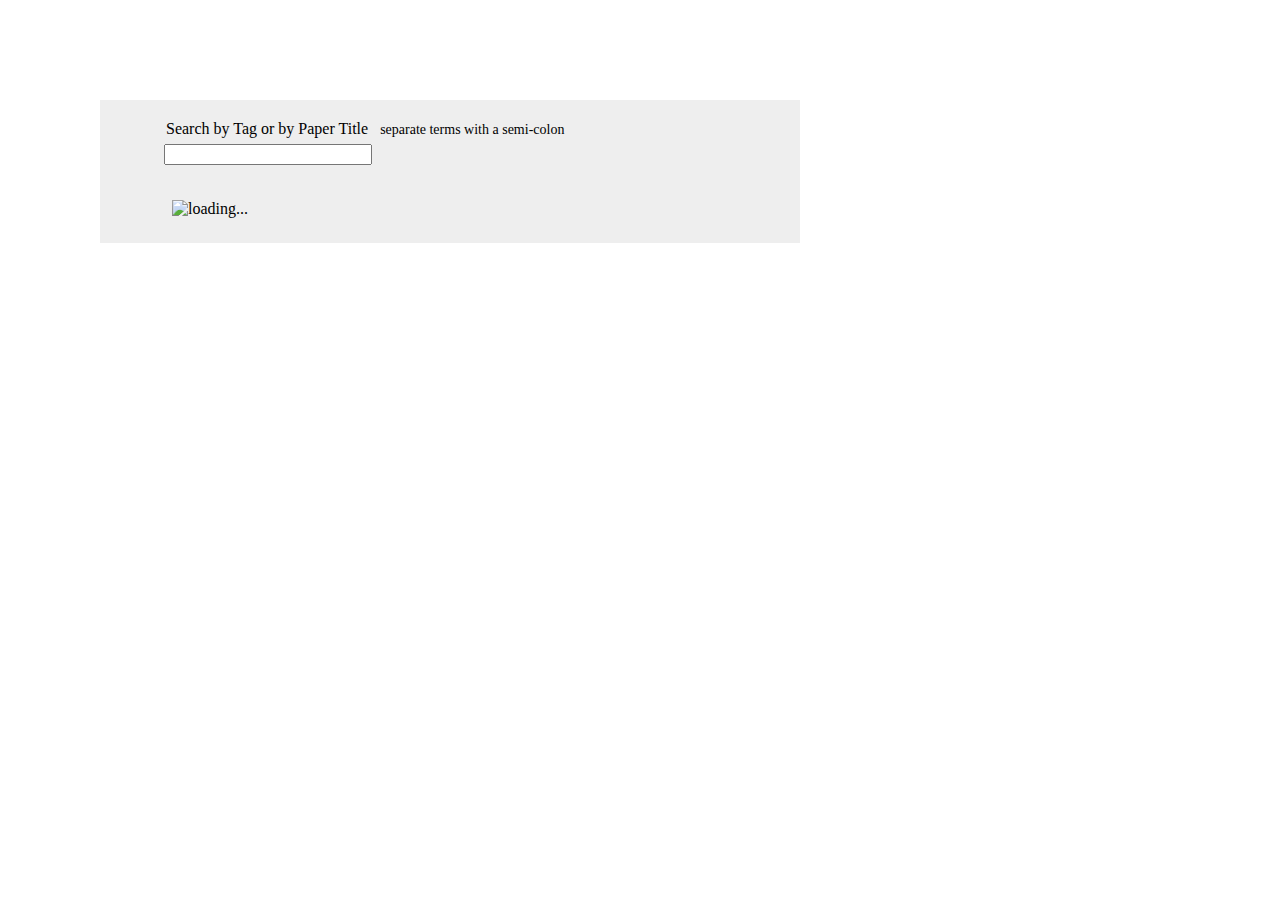
==== main.htm @ 660f6b07 "up to ajax call - problem calling from mendeley api" ====
<!DOCTYPE html>
<html lang="en">
  <head>
	<title>Mendely App</title>
	<link	type="text/css" href="css/style.css" rel="stylesheet">
	<script type="text/javascript" src="js/jQ.js"></script>
	<script type="text/javascript" src="js/jquery.corners.min.js"></script>
	<script type="text/javascript" src="js/vars.js"></script>
	<script type="text/javascript" src="js/css.js"></script>
	<script type="text/javascript" src="js/handlers.js"></script>
	<script type="text/javascript" src="js/events.js"></script>
	<script type="text/javascript" src="js/ready.js"></script>
  </head>
  <body>
	<div id="outer">
	  <div id="container">
		<form>
		  <fieldset>
			<legend>Search by Tag or by Paper Title&nbsp;&nbsp;&nbsp;<font>separate terms with a semi-colon</font></legend>
			  <input id="search" type="text"/>
			  <div id="message"></div>
			  <a id="submit" href="javascript:">Submit</a>&nbsp;&nbsp;<img id="spinner" src="http://i.imgur.com/m24rs.gif" alt="loading..."/>
			</fieldset>
		  </form>
	  </div>
<div id="results"></div>
	</div>
  </body>
</html>
---- css/style.css ----
body {
  margin:			50px 0px;
  padding:			0px;
/*text-align:		center;*/
}

#outer {
  width:			600px;
/*  height:			400px;*/
  margin:			100px/*auto*/;
  text-align:		left;
  padding:			20px 50px 15px 50px;
  background-color:	#EEE;
/*display:			none;*/
}

fieldset {
  border-style:		none;
}

font {
  font-size:		14px;
}

#search {
  width:			200px;
}

#message {
  height:			25px;
  padding:			5px;
  color:			#F00;
  font-style:		italic;
}

#submit {
  display:			none;
  color:			#000;
  text-decoration:	none;
  border:			none;
  border-bottom:	2px solid #999;
}

#submit:hover {
  color:			#999;
  border-bottom:	2px solid #000;
}
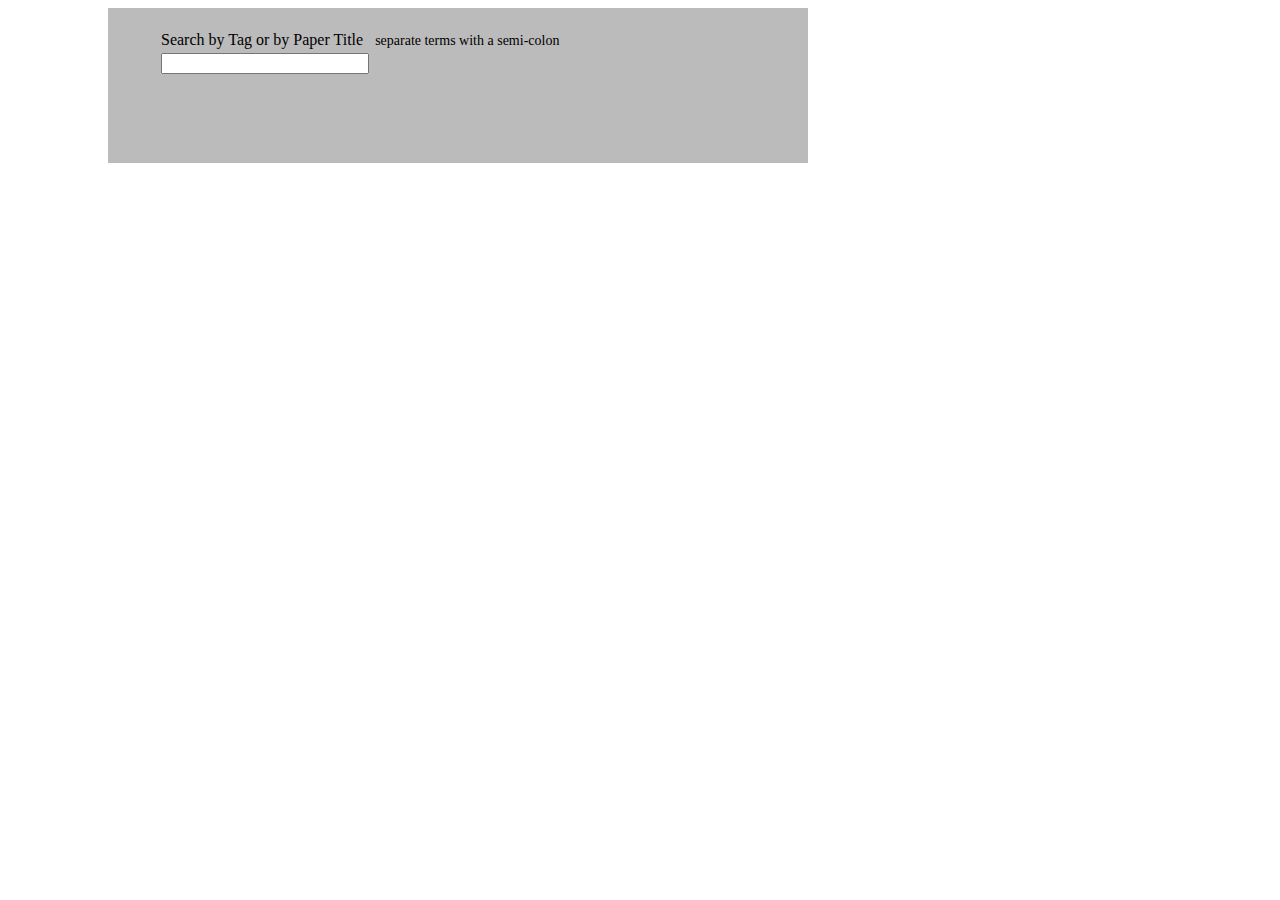
==== commit c75e2da0: "real hits on search api; added rank by score button" ====
--- a/main.htm
+++ b/main.htm
@@ -9,21 +9,31 @@
 	<script type="text/javascript" src="js/css.js"></script>
 	<script type="text/javascript" src="js/handlers.js"></script>
 	<script type="text/javascript" src="js/events.js"></script>
+	<script type="text/javascript" src="js/util.js"></script>
 	<script type="text/javascript" src="js/ready.js"></script>
   </head>
   <body>
-	<div id="outer">
+	<div>
 	  <div id="container">
-		<form>
-		  <fieldset>
-			<legend>Search by Tag or by Paper Title&nbsp;&nbsp;&nbsp;<font>separate terms with a semi-colon</font></legend>
-			  <input id="search" type="text"/>
-			  <div id="message"></div>
-			  <a id="submit" href="javascript:">Submit</a>&nbsp;&nbsp;<img id="spinner" src="http://i.imgur.com/m24rs.gif" alt="loading..."/>
-			</fieldset>
-		  </form>
+		<table>
+		  <tr>
+			<td colspan="2">Search by Tag or by Paper Title&nbsp;&nbsp;&nbsp;<font>separate terms with a semi-colon</font></td>
+		  </tr>
+		  <tr>
+			<td colspan="2"><input id="search" type="text"/></td>
+		  </tr>
+		  <tr>
+			<td colspan="2"><div id="message"></div></td>
+		  </tr>
+		  <tr>
+			<td width="25%"><a id="submit" href="javascript:">Submit</a>
+							<img id="spinner1" src="http://i.imgur.com/m24rs.gif" alt="loading..."/></td>
+			<td><a id="score" href="javascript:">Rank by Score</a>
+				<img id="spinner2" src="http://i.imgur.com/m24rs.gif" alt="loading..."/></td>
+		  </tr>
+		</table>
 	  </div>
-<div id="results"></div>
+	  <div id="results"/>
 	</div>
   </body>
 </html>--- a/css/style.css
+++ b/css/style.css
@@ -1,17 +1,10 @@
-body {
-  margin:			50px 0px;
-  padding:			0px;
-/*text-align:		center;*/
-}
-
-#outer {
+#container {
   width:			600px;
-/*  height:			400px;*/
-  margin:			100px/*auto*/;
+/*height:			400px;*/
+  margin-left:		100px;
   text-align:		left;
   padding:			20px 50px 15px 50px;
-  background-color:	#EEE;
-/*display:			none;*/
+  background-color:	#BBB;
 }
 
 fieldset {
@@ -44,4 +37,42 @@
 #submit:hover {
   color:			#999;
   border-bottom:	2px solid #000;
+}
+
+#score {
+  display:			none;
+  color:			#000;
+  text-decoration:	none;
+  border:			none;
+  border-bottom:	2px solid #999;
+}
+
+#score:hover {
+  color:			#F00;
+  border-bottom:	2px solid #000;
+}
+
+a {
+  color:			#000;
+  text-decoration:	none;
+  border:			none;
+  border-bottom:	2px solid #999;
+}
+
+a:hover {
+  color:			#999;
+  border-bottom:	2px solid #000;
+}
+
+#results {
+  width:			550px;
+  margin:			0px 0px 0px 150px;
+  text-align:		left;
+}
+
+.paper {
+  margin-top:		15px;
+  text-align:		left;
+  padding:			5px 0px 5px 10px;
+  background-color:	#CCC;
 }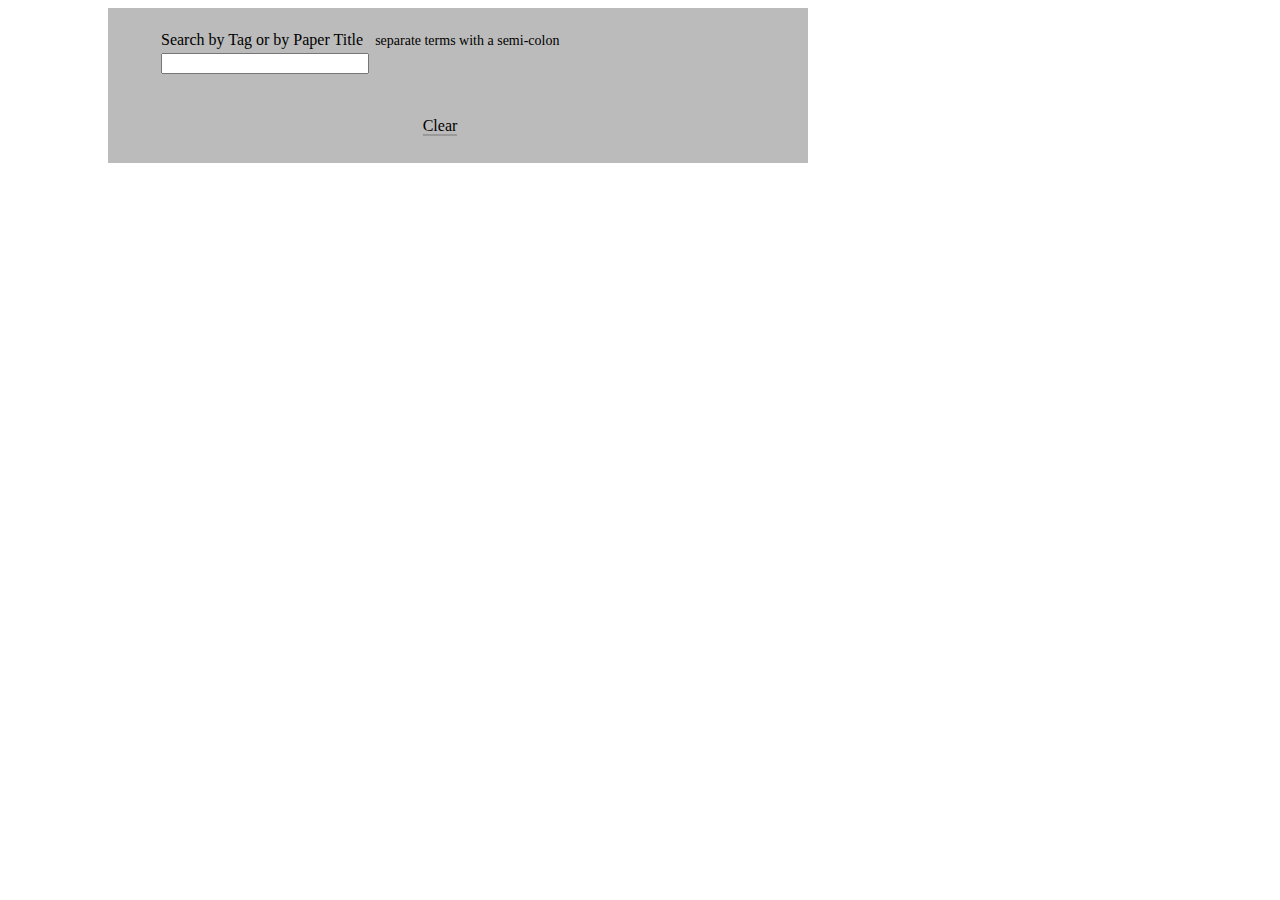
==== commit d46903d0: "added map" ====
--- a/main.htm
+++ b/main.htm
@@ -5,6 +5,8 @@
 	<link	type="text/css" href="css/style.css" rel="stylesheet">
 	<script type="text/javascript" src="js/jQ.js"></script>
 	<script type="text/javascript" src="js/jquery.corners.min.js"></script>
+	<script type='text/javascript' src="https://www.google.com/jsapi"></script>
+	<script type="text/javascript" src="js/map.js"></script>
 	<script type="text/javascript" src="js/vars.js"></script>
 	<script type="text/javascript" src="js/css.js"></script>
 	<script type="text/javascript" src="js/handlers.js"></script>
@@ -14,26 +16,34 @@
   </head>
   <body>
 	<div>
-	  <div id="container">
-		<table>
+	  <div id="top">
+		<table summary="">
 		  <tr>
-			<td colspan="2">Search by Tag or by Paper Title&nbsp;&nbsp;&nbsp;<font>separate terms with a semi-colon</font></td>
+			<td colspan="3">Search by Tag or by Paper Title&nbsp;&nbsp;&nbsp;<font>separate terms with a semi-colon</font></td>
 		  </tr>
 		  <tr>
-			<td colspan="2"><input id="search" type="text"/></td>
+			<td colspan="3"><input id="search" type="text"/></td>
 		  </tr>
 		  <tr>
-			<td colspan="2"><div id="message"></div></td>
+			<td colspan="3"><div id="message"></div></td>
 		  </tr>
 		  <tr>
 			<td width="25%"><a id="submit" href="javascript:">Submit</a>
 							<img id="spinner1" src="http://i.imgur.com/m24rs.gif" alt="loading..."/></td>
-			<td><a id="score" href="javascript:">Rank by Score</a>
+			<td width="40%"><a id="score" href="javascript:">Rank by Score</a>
 				<img id="spinner2" src="http://i.imgur.com/m24rs.gif" alt="loading..."/></td>
+			<td><a id="clear" href="javascript:">Clear</a></td>
 		  </tr>
 		</table>
 	  </div>
-	  <div id="results"/>
+	  <div>
+		<table summary="">
+		  <tr>
+			<td><div id="results"/></td>
+			<td><div id="map"/></td>
+		  </tr>
+		</table>
+	  </div>
 	</div>
   </body>
 </html>--- a/css/style.css
+++ b/css/style.css
@@ -1,4 +1,4 @@
-#container {
+#top {
   width:			600px;
 /*height:			400px;*/
   margin-left:		100px;
@@ -52,6 +52,18 @@
   border-bottom:	2px solid #000;
 }
 
+#clear {
+  color:			#000;
+  text-decoration:	none;
+  border:			none;
+  border-bottom:	2px solid #999;
+}
+
+#clear:hover {
+  color:			#999;
+  border-bottom:	2px solid #000;
+}
+
 a {
   color:			#000;
   text-decoration:	none;
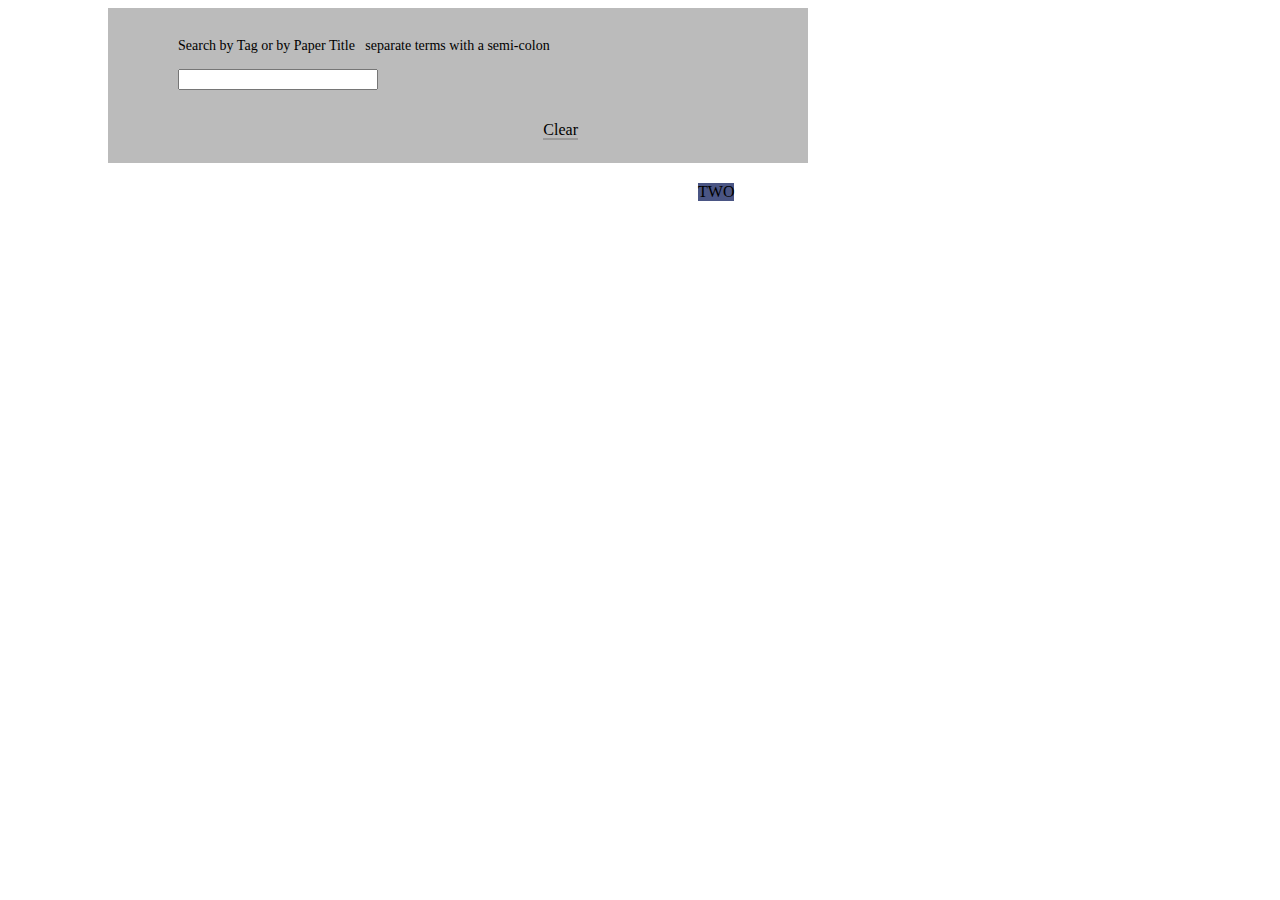
==== commit 732ad71e: "removed table from main; added protovis map" ====
--- a/main.htm
+++ b/main.htm
@@ -1,49 +1,88 @@
-<!DOCTYPE html>
 <html lang="en">
   <head>
 	<title>Mendely App</title>
-	<link	type="text/css" href="css/style.css" rel="stylesheet">
+
+	<!-- css -->
+	<link type="text/css" href="css/style.css" rel="stylesheet">
+<!--    <link type="text/css" href="css/ex.css?3.2" rel="stylesheet"/>-->
+
+	<!-- jQuery -->
 	<script type="text/javascript" src="js/jQ.js"></script>
 	<script type="text/javascript" src="js/jquery.corners.min.js"></script>
-	<script type='text/javascript' src="https://www.google.com/jsapi"></script>
-	<script type="text/javascript" src="js/map.js"></script>
+
+	<!-- google -->
+<!--	<script type='text/javascript' src="https://www.google.com/jsapi"></script>
+	<script type="text/javascript" src="js/map.js"></script>-->
+
+	<!-- mine -->
 	<script type="text/javascript" src="js/vars.js"></script>
 	<script type="text/javascript" src="js/css.js"></script>
 	<script type="text/javascript" src="js/handlers.js"></script>
 	<script type="text/javascript" src="js/events.js"></script>
 	<script type="text/javascript" src="js/util.js"></script>
+
+	<!-- protovis -->
+    <script type="text/javascript" src="js/protovis-r3.2.js"></script>
+    <script type="text/javascript" src="js/countries.js"></script>
+
+	<!-- mine -->
 	<script type="text/javascript" src="js/ready.js"></script>
   </head>
   <body>
-	<div>
+	<!-- container -->
+	<div id="container">
+	  <!-- top -->
 	  <div id="top">
-		<table summary="">
-		  <tr>
-			<td colspan="3">Search by Tag or by Paper Title&nbsp;&nbsp;&nbsp;<font>separate terms with a semi-colon</font></td>
-		  </tr>
-		  <tr>
-			<td colspan="3"><input id="search" type="text"/></td>
-		  </tr>
-		  <tr>
-			<td colspan="3"><div id="message"></div></td>
-		  </tr>
-		  <tr>
-			<td width="25%"><a id="submit" href="javascript:">Submit</a>
-							<img id="spinner1" src="http://i.imgur.com/m24rs.gif" alt="loading..."/></td>
-			<td width="40%"><a id="score" href="javascript:">Rank by Score</a>
-				<img id="spinner2" src="http://i.imgur.com/m24rs.gif" alt="loading..."/></td>
-			<td><a id="clear" href="javascript:">Clear</a></td>
-		  </tr>
-		</table>
+		<div class="topDivs">
+		  <font>Search by Tag or by Paper Title&nbsp;&nbsp;&nbsp;<font>separate terms with a semi-colon</font></font>
+		</div>
+
+		<div class="topDivs">
+		  <input id="search" type="text"/>
+		</div>
+
+		<div style="padding: 0px 0px 0px 25px;">
+		  <font id="message"></font>
+		</div>
+
+		<div class="topDivs">
+		  <!-- submit -->
+		  <span style="position:absolute;">
+			<a id="submit" href="javascript:">Submit</a>
+			<img id="spinner1" src="http://i.imgur.com/m24rs.gif" alt="loading..."/>
+		  </span>
+
+		  <!-- score -->
+		  <span style="position:absolute; left:300px">
+			<a id="score" href="javascript:">Rank by Score</a>
+			<img id="spinner2" src="http://i.imgur.com/m24rs.gif" alt="loading..."/>
+		  </span>
+
+		  <!-- clear -->
+		  <span style="float:right">
+			<a id="clear" href="javascript:">Clear</a>
+		  </span>
+		</div>
 	  </div>
-	  <div>
-		<table summary="">
-		  <tr>
-			<td><div id="results"/></td>
-			<td><div id="map"/></td>
-		  </tr>
-		</table>
-	  </div>
+
+	  <!-- bottom -->
+	  <div id="bottom">
+		<!-- spacer -->
+		<div class="spacer"></div>
+		<!-- results and map -->
+		<div>
+		  <!-- results -->
+		  <ul id="results"></ul>
+
+		  <!-- map -->
+<div style="background-color:#4A5584;float:left;">
+TWO
+</div>
+		</div><!-- end results and map -->
+	  </div><!-- end bottom -->
 	</div>
+
+	<!-- protovis -->
+    <script type="text/javascript" src="js/proto.js"></script>
   </body>
 </html>--- a/css/style.css
+++ b/css/style.css
@@ -1,18 +1,22 @@
 #top {
   width:			600px;
-/*height:			400px;*/
   margin-left:		100px;
-  text-align:		left;
   padding:			20px 50px 15px 50px;
   background-color:	#BBB;
 }
 
-fieldset {
-  border-style:		none;
+#bottom {
+  margin-left:		100px;
+  padding:			0px 0px 0px 0px;
 }
 
 font {
   font-size:		14px;
+}
+
+.topDivs {
+  width:			400px;
+  padding:			10px 0px 5px 20px;
 }
 
 #search {
@@ -76,15 +80,22 @@
   border-bottom:	2px solid #000;
 }
 
+.spacer {
+  height:			20px;
+}
+
 #results {
   width:			550px;
-  margin:			0px 0px 0px 150px;
-  text-align:		left;
+  height:			490px;
+  overflow:			auto;
+  margin:			0px 0px 0px 0px;
+  list-style-type:	none;
+  float:			left;
 }
 
 .paper {
   margin-top:		15px;
-  text-align:		left;
+  margin-right:		15px;
   padding:			5px 0px 5px 10px;
   background-color:	#CCC;
 }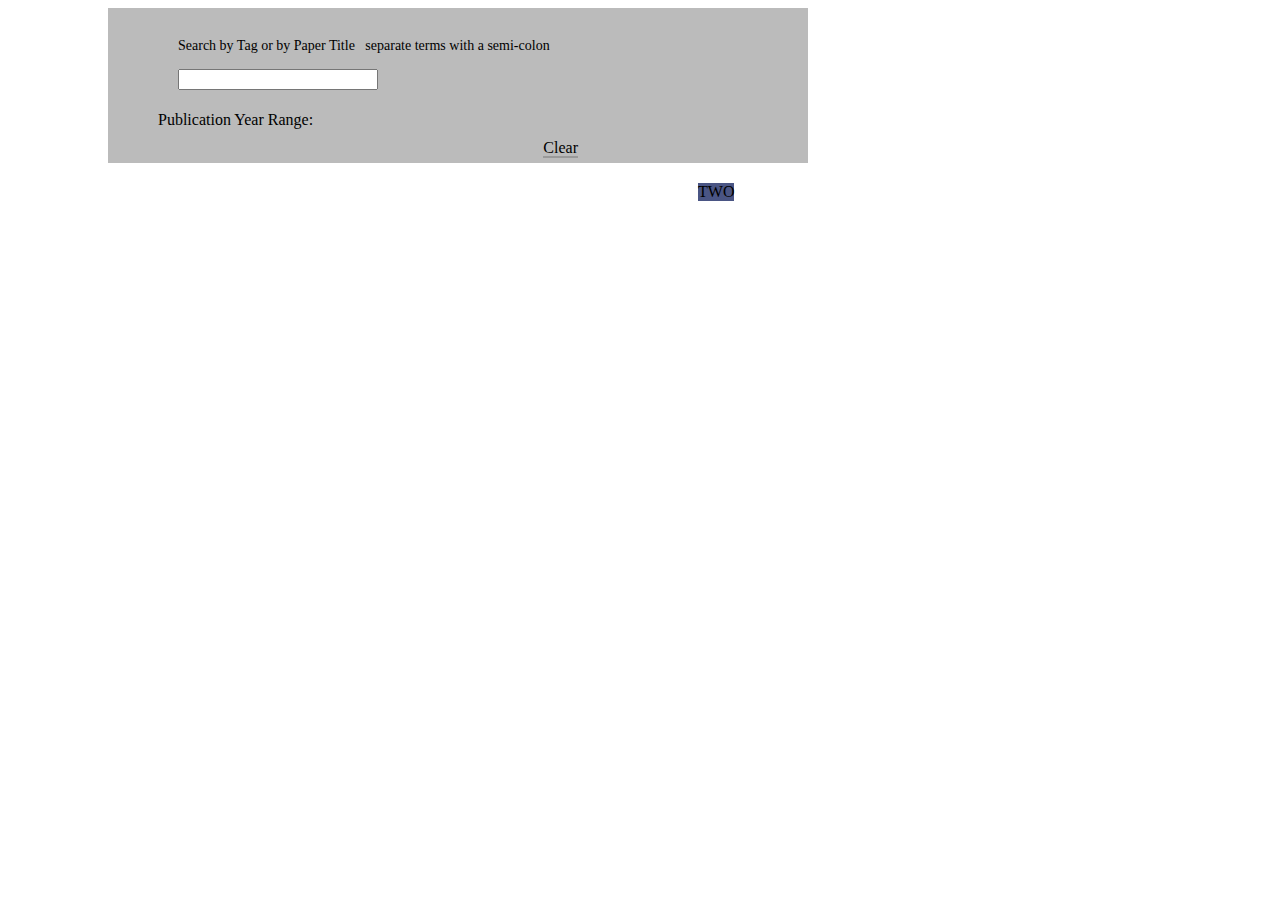
==== commit e6547e38: "i" ====
--- a/main.htm
+++ b/main.htm
@@ -1,20 +1,22 @@
 <html lang="en">
   <head>
 	<title>Mendely App</title>
-
 	<!-- css -->
+<!-- 	<link type="text/css" href="css/trontastic/jquery-ui-1.8.13.custom.css" rel="stylesheet" />	 -->
 	<link type="text/css" href="css/style.css" rel="stylesheet">
-<!--    <link type="text/css" href="css/ex.css?3.2" rel="stylesheet"/>-->
+	<!--    <link type="text/css" href="css/ex.css?3.2" rel="stylesheet"/>-->
 
 	<!-- jQuery -->
 	<script type="text/javascript" src="js/jQ.js"></script>
 	<script type="text/javascript" src="js/jquery.corners.min.js"></script>
-
+	<script type="text/javascript" src="js/jquery-ui-1.8.13.custom.min.js"></script>
+	
 	<!-- google -->
 <!--	<script type='text/javascript' src="https://www.google.com/jsapi"></script>
 	<script type="text/javascript" src="js/map.js"></script>-->
 
 	<!-- mine -->
+
 	<script type="text/javascript" src="js/vars.js"></script>
 	<script type="text/javascript" src="js/css.js"></script>
 	<script type="text/javascript" src="js/handlers.js"></script>
@@ -29,9 +31,11 @@
 	<script type="text/javascript" src="js/ready.js"></script>
   </head>
   <body>
+
 	<!-- container -->
 	<div id="container">
 	  <!-- top -->
+	  
 	  <div id="top">
 		<div class="topDivs">
 		  <font>Search by Tag or by Paper Title&nbsp;&nbsp;&nbsp;<font>separate terms with a semi-colon</font></font>
@@ -44,7 +48,15 @@
 		<div style="padding: 0px 0px 0px 25px;">
 		  <font id="message"></font>
 		</div>
-
+		<div id="yearSlider">
+			<link type="text/css" href="css/trontastic/jquery-ui-1.8.13.custom.css" rel="stylesheet" />
+			<span>
+					<label for="amount">Publication Year Range:</label>
+					<input type="text" id="amount" style="font-weight:bold; border:none; background-color:	#BBB;color:red;" />
+			</span>	
+			<div id="slider-range">	</div>
+		</div> 
+		
 		<div class="topDivs">
 		  <!-- submit -->
 		  <span style="position:absolute;">
@@ -54,7 +66,7 @@
 
 		  <!-- score -->
 		  <span style="position:absolute; left:300px">
-			<a id="score" href="javascript:">Rank by Score</a>
+			<a id="score" href="javascript:">Resort</a>
 			<img id="spinner2" src="http://i.imgur.com/m24rs.gif" alt="loading..."/>
 		  </span>
 
@@ -63,6 +75,7 @@
 			<a id="clear" href="javascript:">Clear</a>
 		  </span>
 		</div>
+
 	  </div>
 
 	  <!-- bottom -->
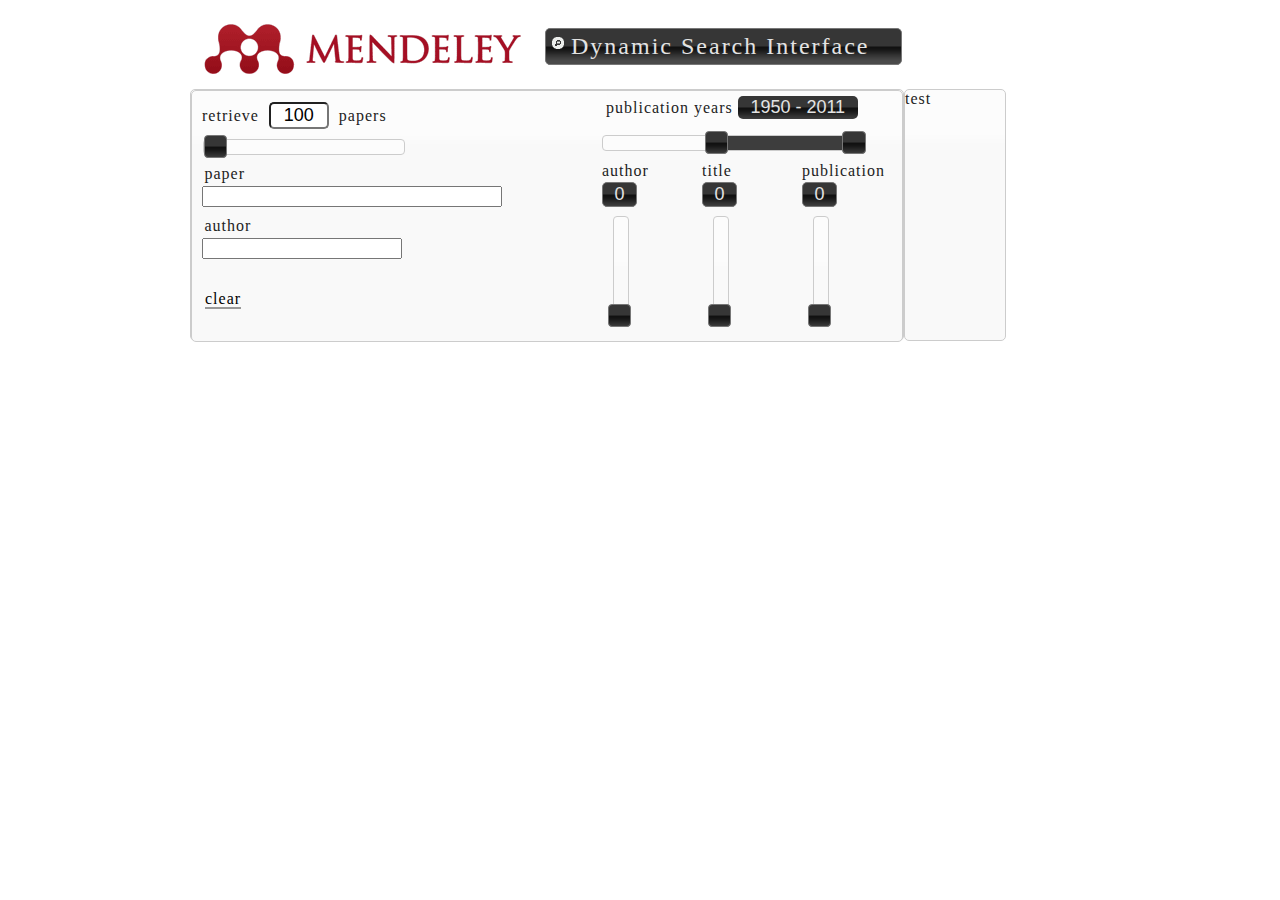
==== commit ad6fe65b: "Merge 8d8de8bee9330b44f41ac9a030ca0ddd21806425 into 399c9be318e286554d51a969de040667b93d3e19" ====
--- a/main.htm
+++ b/main.htm
@@ -1,24 +1,25 @@
 <html lang="en">
   <head>
-	<title>Mendely App</title>
+	<title>Mendely Dynamic Search</title>
 	<!-- css -->
 <!-- 	<link type="text/css" href="css/trontastic/jquery-ui-1.8.13.custom.css" rel="stylesheet" />	 -->
 	<link type="text/css" href="css/style.css" rel="stylesheet">
+	<link type="text/css" href="css/custom-theme/jquery-ui-1.8.13.custom.css" rel="stylesheet" />
 	<!--    <link type="text/css" href="css/ex.css?3.2" rel="stylesheet"/>-->
 
 	<!-- jQuery -->
 	<script type="text/javascript" src="js/jQ.js"></script>
-	<script type="text/javascript" src="js/jquery.corners.min.js"></script>
+	<!-- <script type="text/javascript" src="js/jquery.corners.min.js"></script>   -->
 	<script type="text/javascript" src="js/jquery-ui-1.8.13.custom.min.js"></script>
 	
 	<!-- google -->
-<!--	<script type='text/javascript' src="https://www.google.com/jsapi"></script>
+	<!--<script type='text/javascript' src="https://www.google.com/jsapi"></script>
 	<script type="text/javascript" src="js/map.js"></script>-->
 
 	<!-- mine -->
 
 	<script type="text/javascript" src="js/vars.js"></script>
-	<script type="text/javascript" src="js/css.js"></script>
+<!--	<script type="text/javascript" src="js/css.js"></script>-->
 	<script type="text/javascript" src="js/handlers.js"></script>
 	<script type="text/javascript" src="js/events.js"></script>
 	<script type="text/javascript" src="js/util.js"></script>
@@ -31,71 +32,168 @@
 	<script type="text/javascript" src="js/ready.js"></script>
   </head>
   <body>
+  
+	<div id="wrap">
+	
+	<!--Logo and header-->
+		<div style="float:left">
+			<a href="http://www.mendeley.com/" style="border-bottom:	0px;float:left">
+				<img src="images/logo-mendeley.png" alt="Mendeley" />
+			</a>
+		</div>
+		<div style="float:left">
+			<p class="ui-state-default round-me" style="padding:4px;width:347px;margin-left:10px;margin-top:20px;">
+				<span class="ui-icon ui-icon-circle-zoomout" style="float:left; margin:2px 5px 0 0;"></span>
+				<span style="font: 1.5em Georgia, serif;letter-spacing: 2px;">Dynamic Search Interface</span>
+			</p>
+		</div>
+		
+	<!-- container -->
+	<div id="container" class="ui-widget-content round-me" style="height:250px;float:left;">
+	<div id="extracontainer" class="ui-widget-content round-me" style="height:250px;float:left;">
+	
+				
+		<div style="float:left;">
 
-	<!-- container -->
-	<div id="container">
-	  <!-- top -->
-	  
-	  <div id="top">
-		<div class="topDivs">
-		  <font>Search by Tag or by Paper Title&nbsp;&nbsp;&nbsp;<font>separate terms with a semi-colon</font></font>
+		<!--Articles to Retrieve-->
+		
+		<div>
+				<p>
+					<div style="float:left;vertical-align:middle;">&nbsp retrieve &nbsp</div>
+					<div style="float:left;"><input type="text" id="paperQuant" class="container round-me horOutput"></div>
+					<div style="float:left;">&nbsp papers</div>
+				</p>
+				<br>
+				<div id="pqslider" class="horSlider"></div>
+		</div>	
+		
+		<!--Search Fields-->
+			<div class="topDivs">
+				  <span style="margin-left:2.5px;">paper</span>
+			</div>
+
+			<div class="topDivs">
+			  <input id="search" type="text" style="margin-top:-7px;"/>
+			</div>
+
+			<div class="topDivs">
+				  <span style="margin-left:2.5px;">author</span>
+			</div>
+
+			<div class="topDivs">
+			  <input id="authsearch" type="text" style="margin-top:-7px;"/>
+			</div>
+			
+			<div style="padding: 5px 0px 0px 7px;">
+			  <font id="message"></font>
+			</div>
+				
+			<div class="topDivs">
+
+			<!-- submit -->
+			  <span style="float:left;width:90px;margin-left:3px;">
+				<a id="submit" href="javascript:">submit</a>
+				<img id="spinner1" src="images/loading4.gif" alt="loading..."/>
+			  </span>
+
+			  <!-- clear -->
+			  <span style="float:left;width:70px;">
+				<a id="clear" href="javascript:" style="margin-left:3px;">clear</a>
+			  </span>
+
+			  <span style="float:left;width:100px;">
+				<a id="previous" href="javascript:" style="margin-left:3px;">previous</a>
+			  </span>
+			  
+			  <!-- next -->
+			  <span style="float:left;width:100px;">
+				<a id="next" href="javascript:" style="margin-left:3px;">next</a>
+				<span id="currentpage"></span>
+			  </span>
+			  
+
+			<!-- resort -->
+			  <span style="float:left; width:80px;">
+				<span id="spinner2" href="javascript:">
+					resort <img id="spinner2" src="images/loading4.gif" alt="loading..."/>
+				</span>
+			  </span>
+
+			  </div>
 		</div>
 
-		<div class="topDivs">
-		  <input id="search" type="text"/>
+	   <!--Search Options-->
+		<div style="float:left;margin-right:0px;margin-top:10px;">
+			
+			
+			<!--Year-->
+			<div id="yearSlider" style="margin-top:-5px">
+				
+				<span>
+						<label for="amount" style="padding:4px;">
+							publication years
+							<input type="text" id="amount" class="ui-state-default round-me" style="text-align:center;border:0px;font-size:18px;width:120px" />
+						</label>
+				</span>	
+				<p></p>
+				<div id="slider-range" style="width:250px;"></div>
+			</div> 
+			<p></p>
+			
+			<!--vert sliders-->
+			
+			<div style="float:left;">
+				<p class="vertTitle">
+					author		
+				</p>
+				<input type="text" id="authorPriority" class="ui-state-default round-me vertOutput"/>
+				<div id="authslider" class="vertSlider"></div>
+			</div>	
+			
+			<div style="float:left;">
+				<p class="vertTitle">
+					title
+				</p>
+				<input type="text" id="titlePriority" class="ui-state-default round-me vertOutput"/>
+				<div id="titleslider" class="vertSlider"></div>
+			</div>
+			
+			<div style="float:left;">
+				<p class="vertTitle">
+					publication
+				</p>
+				<input type="text" id="pubPriority" class="ui-state-default round-me vertOutput" />
+				<div id="pubslider" class="vertSlider"></div>
+			</div>
 		</div>
-
-		<div style="padding: 0px 0px 0px 25px;">
-		  <font id="message"></font>
-		</div>
-		<div id="yearSlider">
-			<link type="text/css" href="css/trontastic/jquery-ui-1.8.13.custom.css" rel="stylesheet" />
-			<span>
-					<label for="amount">Publication Year Range:</label>
-					<input type="text" id="amount" style="font-weight:bold; border:none; background-color:	#BBB;color:red;" />
-			</span>	
-			<div id="slider-range">	</div>
-		</div> 
 		
-		<div class="topDivs">
-		  <!-- submit -->
-		  <span style="position:absolute;">
-			<a id="submit" href="javascript:">Submit</a>
-			<img id="spinner1" src="http://i.imgur.com/m24rs.gif" alt="loading..."/>
-		  </span>
-
-		  <!-- score -->
-		  <span style="position:absolute; left:300px">
-			<a id="score" href="javascript:">Resort</a>
-			<img id="spinner2" src="http://i.imgur.com/m24rs.gif" alt="loading..."/>
-		  </span>
-
-		  <!-- clear -->
-		  <span style="float:right">
-			<a id="clear" href="javascript:">Clear</a>
-		  </span>
-		</div>
-
-	  </div>
-
+		<!-- top -->
+	 			
+		
+		
 	  <!-- bottom -->
 	  <div id="bottom">
 		<!-- spacer -->
 		<div class="spacer"></div>
 		<!-- results and map -->
-		<div>
+		<div style="margin-top:250px;">
 		  <!-- results -->
-		  <ul id="results"></ul>
+			
+			<ul id="results"></ul>
 
 		  <!-- map -->
-<div style="background-color:#4A5584;float:left;">
-TWO
-</div>
+	<!-- <div style="background-color:#4A5584;float:left;">
+	TWO
+	</div> -->
 		</div><!-- end results and map -->
 	  </div><!-- end bottom -->
 	</div>
 
 	<!-- protovis -->
-    <script type="text/javascript" src="js/proto.js"></script>
+    <!-- <script type="text/javascript" src="js/proto.js"></script> -->
+	</div>
+	<div id="extracontainer" class="ui-widget-content round-me" style="height:250px;width:100px;float:left;">
+		test
+	<div>
   </body>
 </html>--- a/css/style.css
+++ b/css/style.css
@@ -1,12 +1,63 @@
+#wrap { 
+  width: 900px; 
+  margin: 0 auto; 
+}
+
+#container {
+  font: 1em Georgia, serif;
+  letter-spacing: 1px;
+  font-weight: 500;
+}
+
+#extracontainer {
+  font: 1em Georgia, serif;
+  letter-spacing: 1px;
+  font-weight: 500;
+}
+
 #top {
-  width:			600px;
+  width:				600px;
   margin-left:		100px;
   padding:			20px 50px 15px 50px;
   background-color:	#BBB;
+  border-width:			5px;
+}
+
+.horOutput {
+  margin-top:			-.30em;
+  margin-bottom:.	0em;
+  text-align:			center;
+  width:					60px;
+  font-size:			18px;"
+}
+
+.horSlider {
+  width:				200px; 
+  margin-left:		.6em;
+  margin-top:		.8em;
+}
+
+.vertOutput {
+  margin-top:			-.8em;
+  margin-bottom:.	8em;
+  text-align:			center;
+  width:					35px;
+  font-size:			18px;"
+}
+
+.vertTitle {
+  margin-top:		-.3em;
+  width:				100px;"
+}
+
+.vertSlider {
+  height:			100px; 
+  margin-left:		.6em;
+  margin-top:		.5em;
 }
 
 #bottom {
-  margin-left:		100px;
+  margin-left:		-40px;
   padding:			0px 0px 0px 0px;
 }
 
@@ -16,10 +67,14 @@
 
 .topDivs {
   width:			400px;
-  padding:			10px 0px 5px 20px;
+  padding:			10px 0px 0px 10px;
 }
 
 #search {
+  width:			300px;
+}
+
+#authsearch {
   width:			200px;
 }
 
@@ -93,9 +148,38 @@
   float:			left;
 }
 
+  
+#searchSliders span {
+		height:120px; float:left; margin:15px
+}
+
+.rot-neg-90 {
+  /* rotate -90 deg*/
+  -moz-transform: rotate(270deg);
+  -moz-transform-origin: 50% 50%;
+  -webkit-transform: rotate(270deg);
+  -webkit-transform-origin: 50% 50%;
+  /* IE support too convoluted for now */
+}
+
+.transformed {
+    -webkit-transform: rotate(15deg) scale(1.25, 0.5);
+    -moz-transform: rotate(15deg) scale(1.25, 0.5);
+    -ms-transform: rotate(15deg) scale(1.25, 0.5);
+    transform: rotate(15deg) scale(1.25, 0.5);
+}
+
 .paper {
   margin-top:		15px;
   margin-right:		15px;
   padding:			5px 0px 5px 10px;
   background-color:	#CCC;
+}
+
+.paper:hover {
+  background-color: #999;
+}
+
+.round-me {
+	border-radius:5px;
 }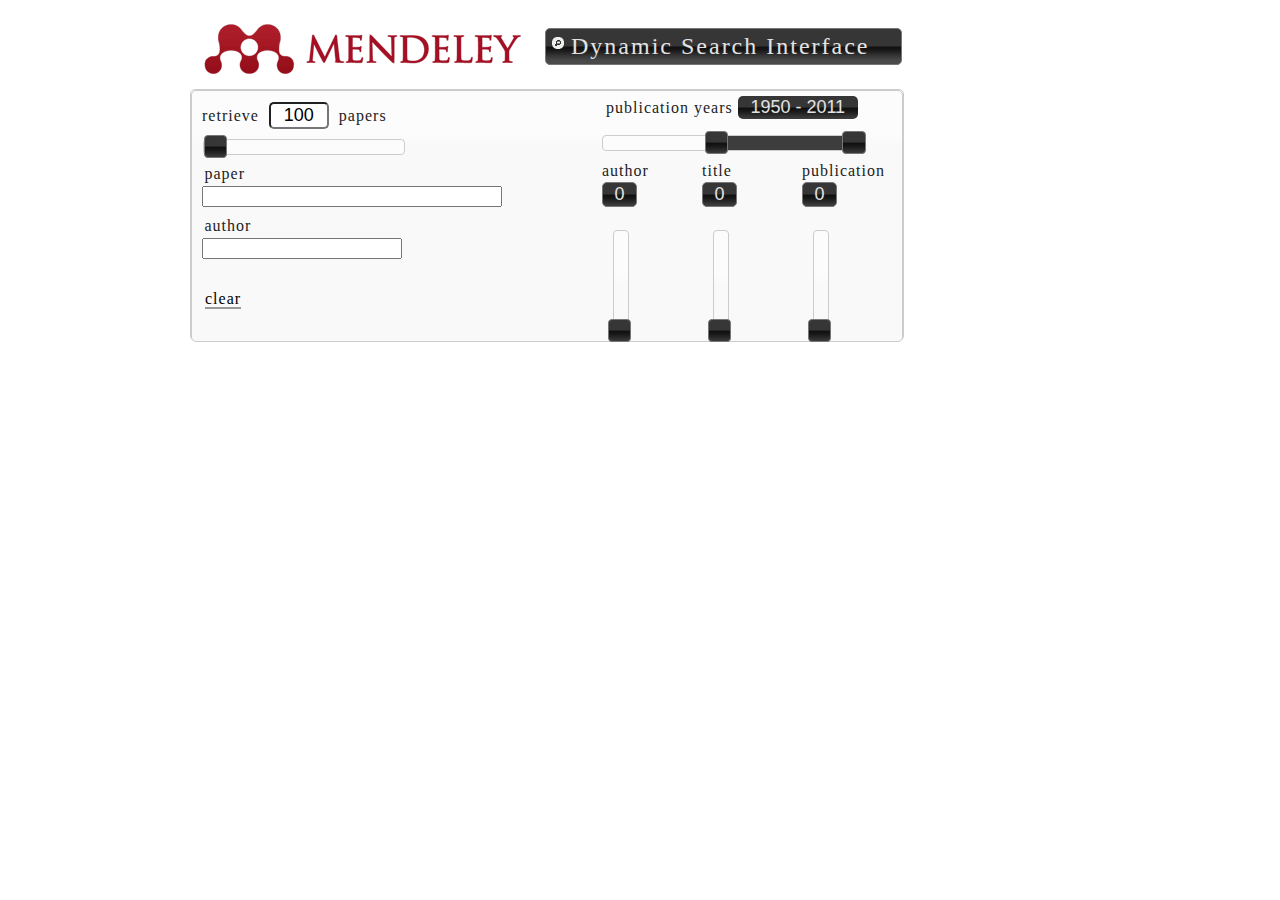
==== commit fc5930fe: "added more info button, details api hit, and display" ====
--- a/main.htm
+++ b/main.htm
@@ -19,6 +19,7 @@
 	<!-- mine -->
 
 	<script type="text/javascript" src="js/vars.js"></script>
+	<script type="text/javascript" src="js/const.js"></script>
 <!--	<script type="text/javascript" src="js/css.js"></script>-->
 	<script type="text/javascript" src="js/handlers.js"></script>
 	<script type="text/javascript" src="js/events.js"></script>
@@ -171,29 +172,27 @@
 	 			
 		
 		
-	  <!-- bottom -->
-	  <div id="bottom">
-		<!-- spacer -->
-		<div class="spacer"></div>
-		<!-- results and map -->
-		<div style="margin-top:250px;">
-		  <!-- results -->
-			
-			<ul id="results"></ul>
-
-		  <!-- map -->
-	<!-- <div style="background-color:#4A5584;float:left;">
-	TWO
-	</div> -->
-		</div><!-- end results and map -->
-	  </div><!-- end bottom -->
 	</div>
 
 	<!-- protovis -->
     <!-- <script type="text/javascript" src="js/proto.js"></script> -->
 	</div>
-	<div id="extracontainer" class="ui-widget-content round-me" style="height:250px;width:100px;float:left;">
-		test
-	<div>
+
+	  <!-- bottom -->
+	  <div id="bottom">
+		<!-- spacer -->
+		<div class="spacer"></div>
+		<!-- results and info -->
+		<div style="margin-top:325px;">
+		  <!-- results -->
+			
+			<ul id="results"></ul>
+
+		  <!-- info -->
+		  <div id="info" class="round-me"></div>
+		</div><!-- end results and info -->
+	  </div><!-- end bottom -->
+</div>
+
   </body>
 </html>--- a/css/style.css
+++ b/css/style.css
@@ -25,10 +25,10 @@
 
 .horOutput {
   margin-top:			-.30em;
-  margin-bottom:.	0em;
+  margin-bottom:		.0em;
   text-align:			center;
   width:					60px;
-  font-size:			18px;"
+  font-size:			18px;
 }
 
 .horSlider {
@@ -39,15 +39,15 @@
 
 .vertOutput {
   margin-top:			-.8em;
-  margin-bottom:.	8em;
+  margin-bottom:.8em;
   text-align:			center;
   width:					35px;
-  font-size:			18px;"
+  font-size:			18px;
 }
 
 .vertTitle {
   margin-top:		-.3em;
-  width:				100px;"
+  width:				100px;
 }
 
 .vertSlider {
@@ -57,8 +57,11 @@
 }
 
 #bottom {
-  margin-left:		-40px;
+  margin: 0px 20px 0px -40px;
   padding:			0px 0px 0px 0px;
+  font: 1em Georgia, serif;
+  letter-spacing: 1px;
+  font-weight: 500;
 }
 
 font {
@@ -166,20 +169,46 @@
     -webkit-transform: rotate(15deg) scale(1.25, 0.5);
     -moz-transform: rotate(15deg) scale(1.25, 0.5);
     -ms-transform: rotate(15deg) scale(1.25, 0.5);
-    transform: rotate(15deg) scale(1.25, 0.5);
+/*    transform: rotate(15deg) scale(1.25, 0.5);*/
 }
 
 .paper {
   margin-top:		15px;
   margin-right:		15px;
-  padding:			5px 0px 5px 10px;
+  padding:			5px 10px 5px 10px;
   background-color:	#CCC;
 }
 
+/* not working */
 .paper:hover {
   background-color: #999;
 }
 
+.resultAuthors {
+  padding-top:		5px;
+}
+
+.resultYearAndMoreInfo {
+  padding-top:		3px;
+}
+
+.moreInfo {
+  float:			right;
+}
+
+#info {
+  width:			300px;
+  height:			490px;
+  overflow:			auto;
+  margin:			0px 0px 0px 10px;
+  list-style-type:	none;
+  float:			left;
+}
+
+.infoItem {
+  padding-top:		10px;
+}
+
 .round-me {
-	border-radius:5px;
+  border-radius:5px;
 }